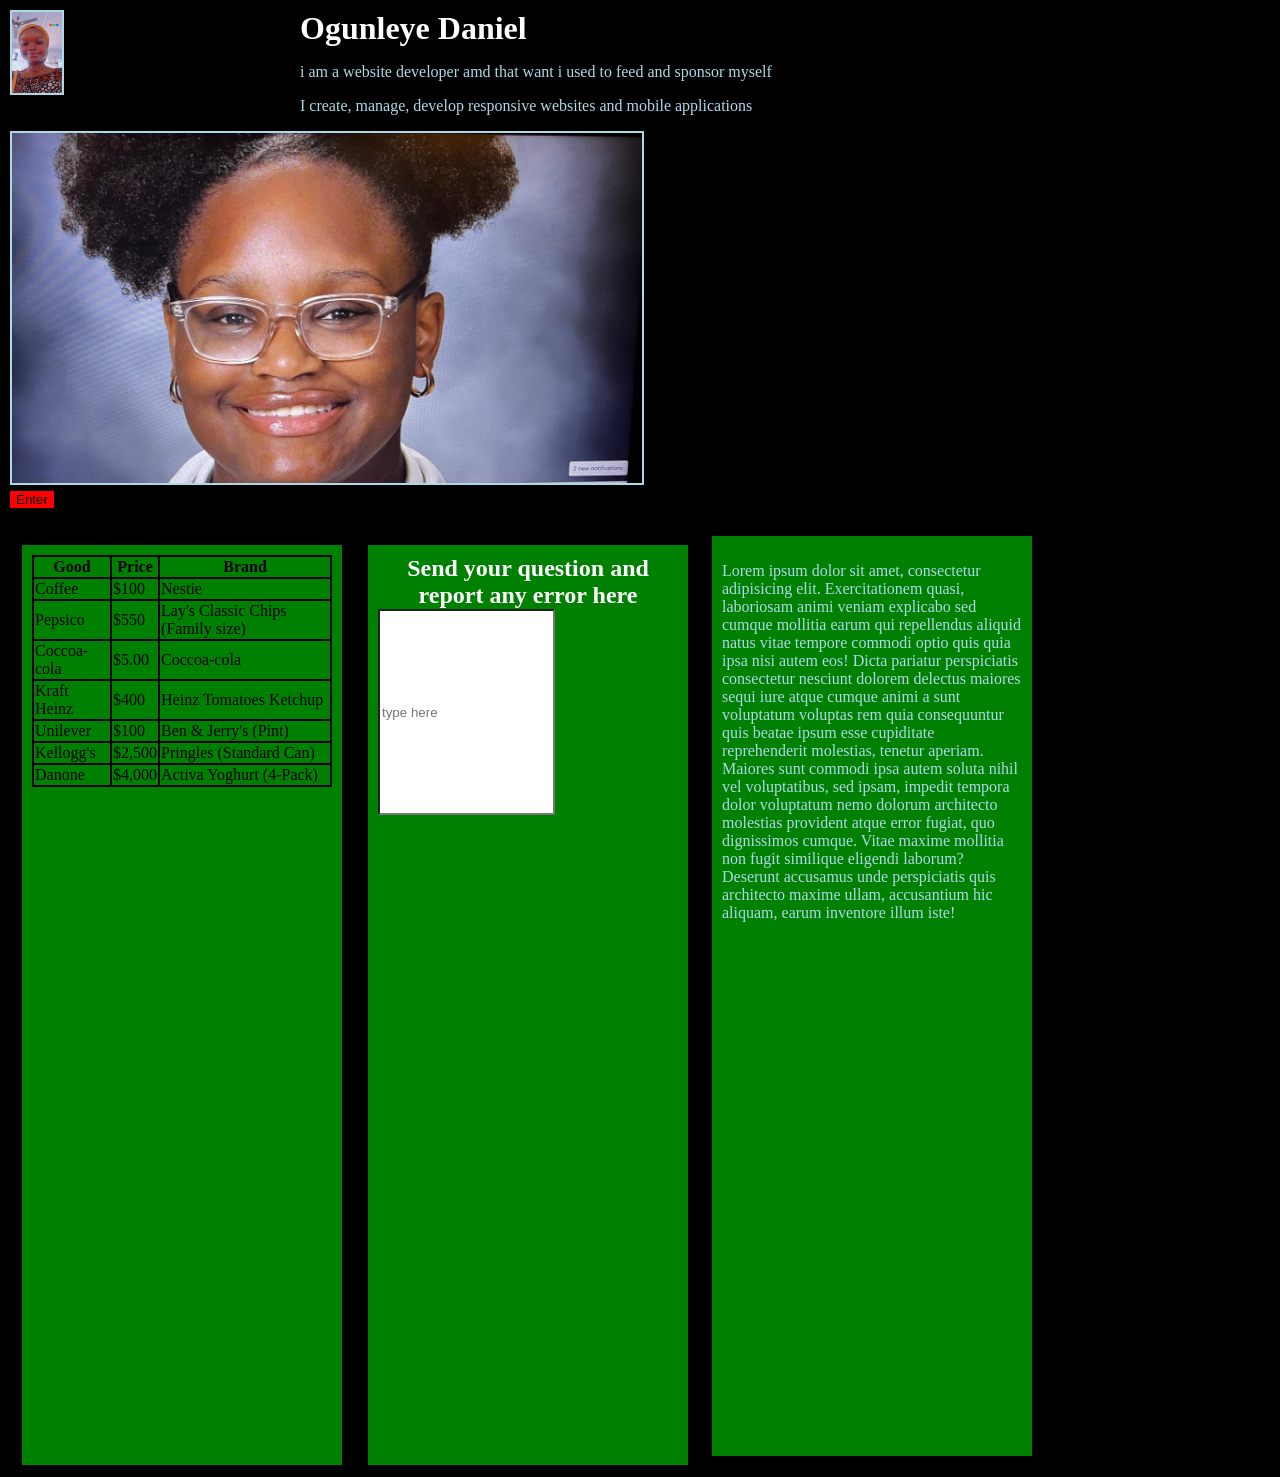
==== index.html @ d86960b7 "Add files via upload" ====
<!DOCTYPE html>
<html lang="en">
<head>
    <meta charset="UTF-8">
    <meta name="viewport" content="width=device-width, initial-scale=1.0">
    <title>Document</title>
    <link rel="stylesheet" href="syle.css">
    <link rel="shortcut icon" href="./images/dad & son.jpg" type="image/x-icon">
</head>
<body>
    <div class="logo">
        <img src="./images/profile.jpg" alt="">
    </div>
   
    <div class="details">
    <h1>Ogunleye Daniel</h1>
    <p>i am a website developer amd that want i used to feed and sponsor myself</p>
    <p>I create, manage, develop responsive websites and mobile applications</p>
    <img src="./images/logo.jpg" alt="">
    <a href="./portfolio.html">
        <button id="changeColorBtn" class="button">Enter</button>
    </a><br><br>
    </div>

    <nav class="left-sidebar">
        <div class="table">
            <table>
                <tr>
                    <th>Good</th>
                    <th>Price</th>
                    <th>Brand</th>
                </tr>

                <tr>
                    <td>Coffee</td>
                    <td>$100</td>
                    <td>Nestie</td>
                </tr>

                <tr>
                    <td>Pepsico</td>
                    <td>$550</td>
                    <td>Lay's Classic Chips (Family size)</td>
                </tr>

                <tr>
                    <td>Coccoa-cola</td>
                    <td>$5.00</td>
                    <td>Coccoa-cola</td>
                </tr>

                <tr>
                    <td>Kraft Heinz</td>
                    <td>$400</td>
                    <td>Heinz Tomatoes Ketchup</td>
                </tr>

                <tr>
                    <td>Unilever</td>
                    <td>$100</td>
                    <td>Ben & Jerry's (Pint)</td>
                </tr>

                <tr>
                    <td>Kellogg's</td>
                    <td>$2,500</td>
                    <td>Pringles (Standard Can)</td>
                </tr>

                <tr>
                    <td>Danone</td>
                    <td>$4,000</td>
                    <td>Activa Yoghurt (4-Pack)</td>

                </tr>
            </table>
        </div>
        </nav>
    <nav class="main-sidebar">
        <div class="qustion">
            <h1>Send your question and report any error here</h1>
            <input type="text" placeholder="type here">
        </div>
    </nav>
    <nav class="right-sidebar">
        <div class="lorem">
            <p>Lorem ipsum dolor sit amet, consectetur adipisicing elit. Exercitationem quasi, laboriosam animi veniam explicabo sed cumque mollitia earum qui repellendus aliquid natus vitae tempore commodi optio quis quia ipsa nisi autem eos! Dicta pariatur perspiciatis consectetur nesciunt dolorem delectus maiores sequi iure atque cumque animi a sunt voluptatum voluptas rem quia consequuntur quis beatae ipsum esse cupiditate reprehenderit molestias, tenetur aperiam. Maiores sunt commodi ipsa autem soluta nihil vel voluptatibus, sed ipsam, impedit tempora dolor voluptatum nemo dolorum architecto molestias provident atque error fugiat, quo dignissimos cumque. Vitae maxime mollitia non fugit similique eligendi laborum? Deserunt accusamus unde perspiciatis quis architecto maxime ullam, accusantium hic aliquam, earum inventore illum iste!</p>
        </div>
    </nav>
</body>
</html>
---- syle.css ----
body{
    margin: 10px;
    padding: 0;
    background-color: black;
    height: 1px;
}

h1{
    color: white;
    text-align: center;
    display: flex;
    padding: 0;
    margin: 0;
}

p{
    color: lightblue;
}

.button{
    cursor: pointer;
    background-color: red;
    border-style: none;
}

img{
    width: 50%;
    display: flex;
    margin-bottom: 5px;
    border: 2px solid lightblue;
}

h2,h3{
    color: lightblue;
    min-width: 110px;
    padding: 5px;
}

.logo{
    width: 100px;
    height: 10vh;
    display: flex;
    float: left;
    padding-right: 190px;
}

.left-sidebar, .main-sidebar, .right-sidebar{
    width: 300px;
    height: 100vh;
    max-height: fit-content;
    background-color: green;
    display: inline-flex;
    padding: 10px;
    margin: 10px;
}

.left-sidebar, table{
    border: 2px solid black;
    
}

.left-sidebar, table, tr, td, th{
    border: 2px solid black;
    border-collapse: collapse;
}

 input{
    display: inline-block;
    min-height: 50px;
    max-height: 200px;
    height: 1000%;
    background-color: white;
    color: black;
}

.lorem, .table, .question{
    align-items: center;
}
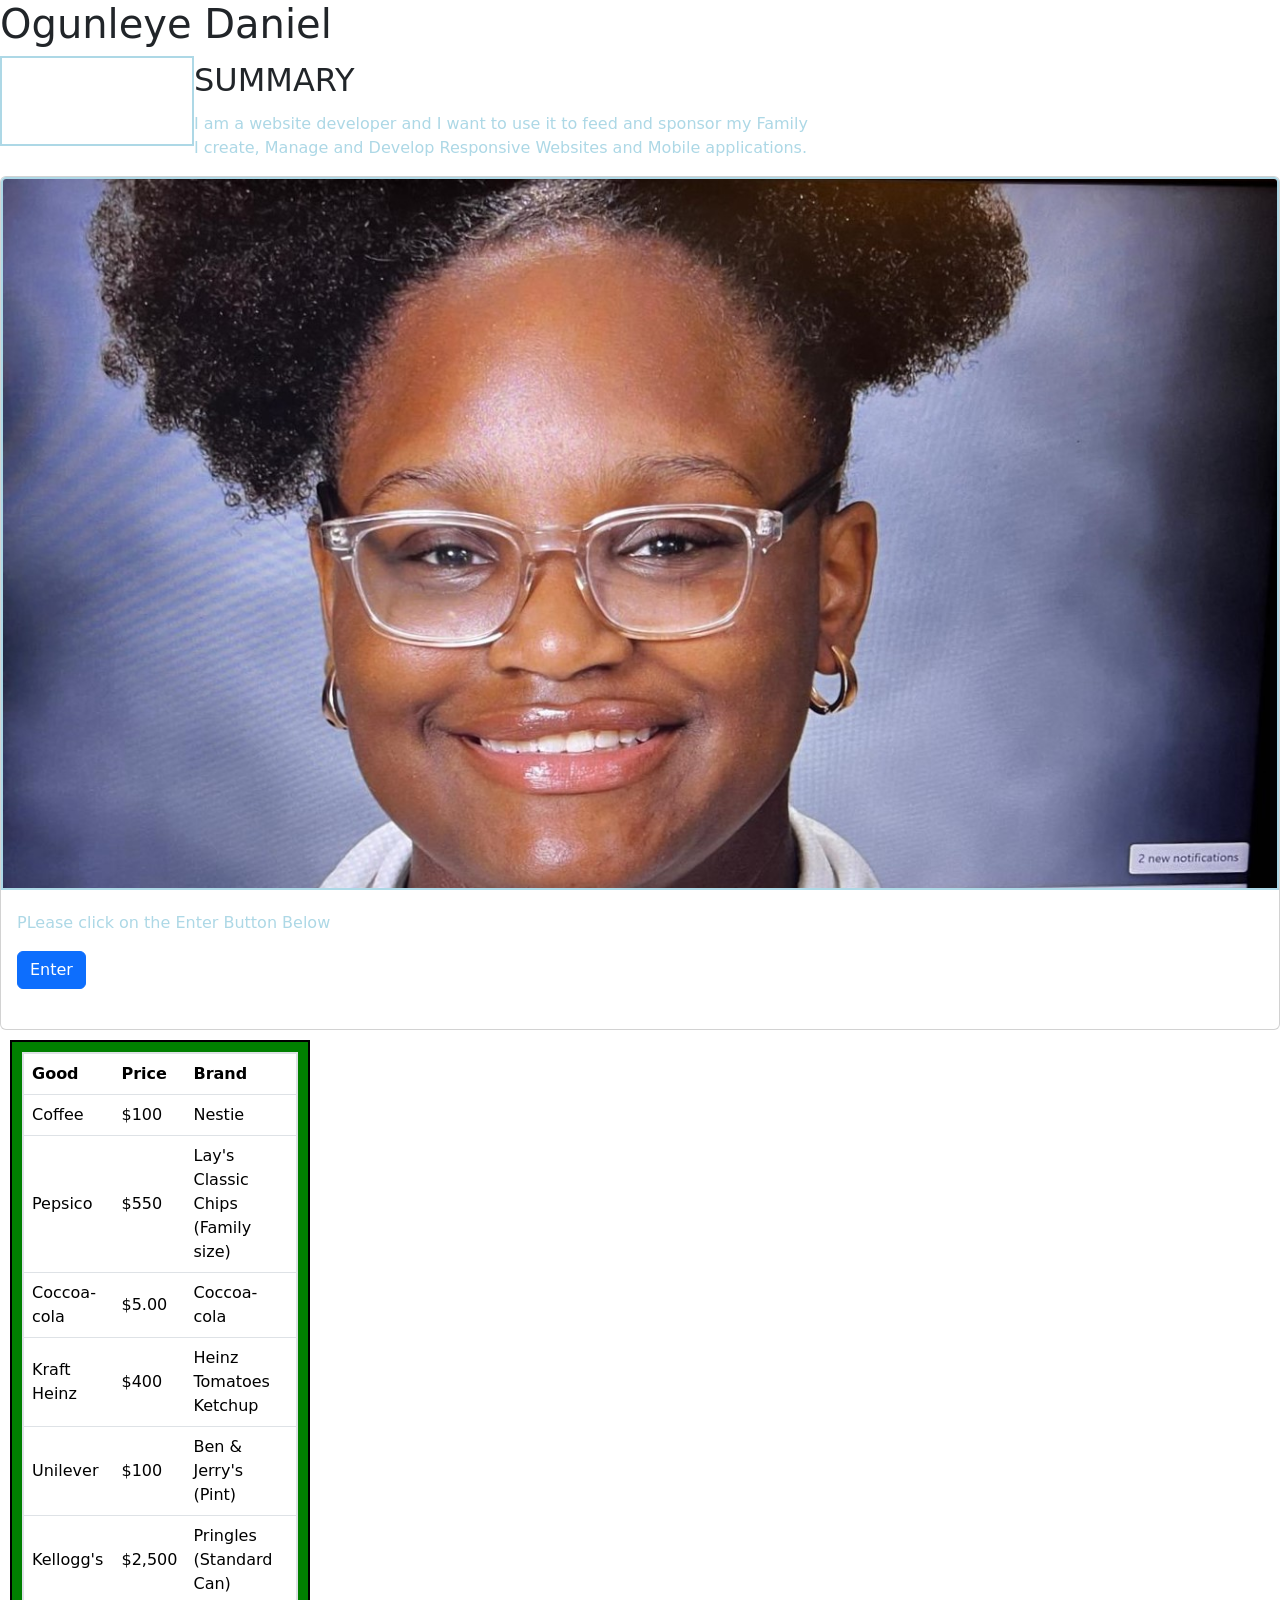
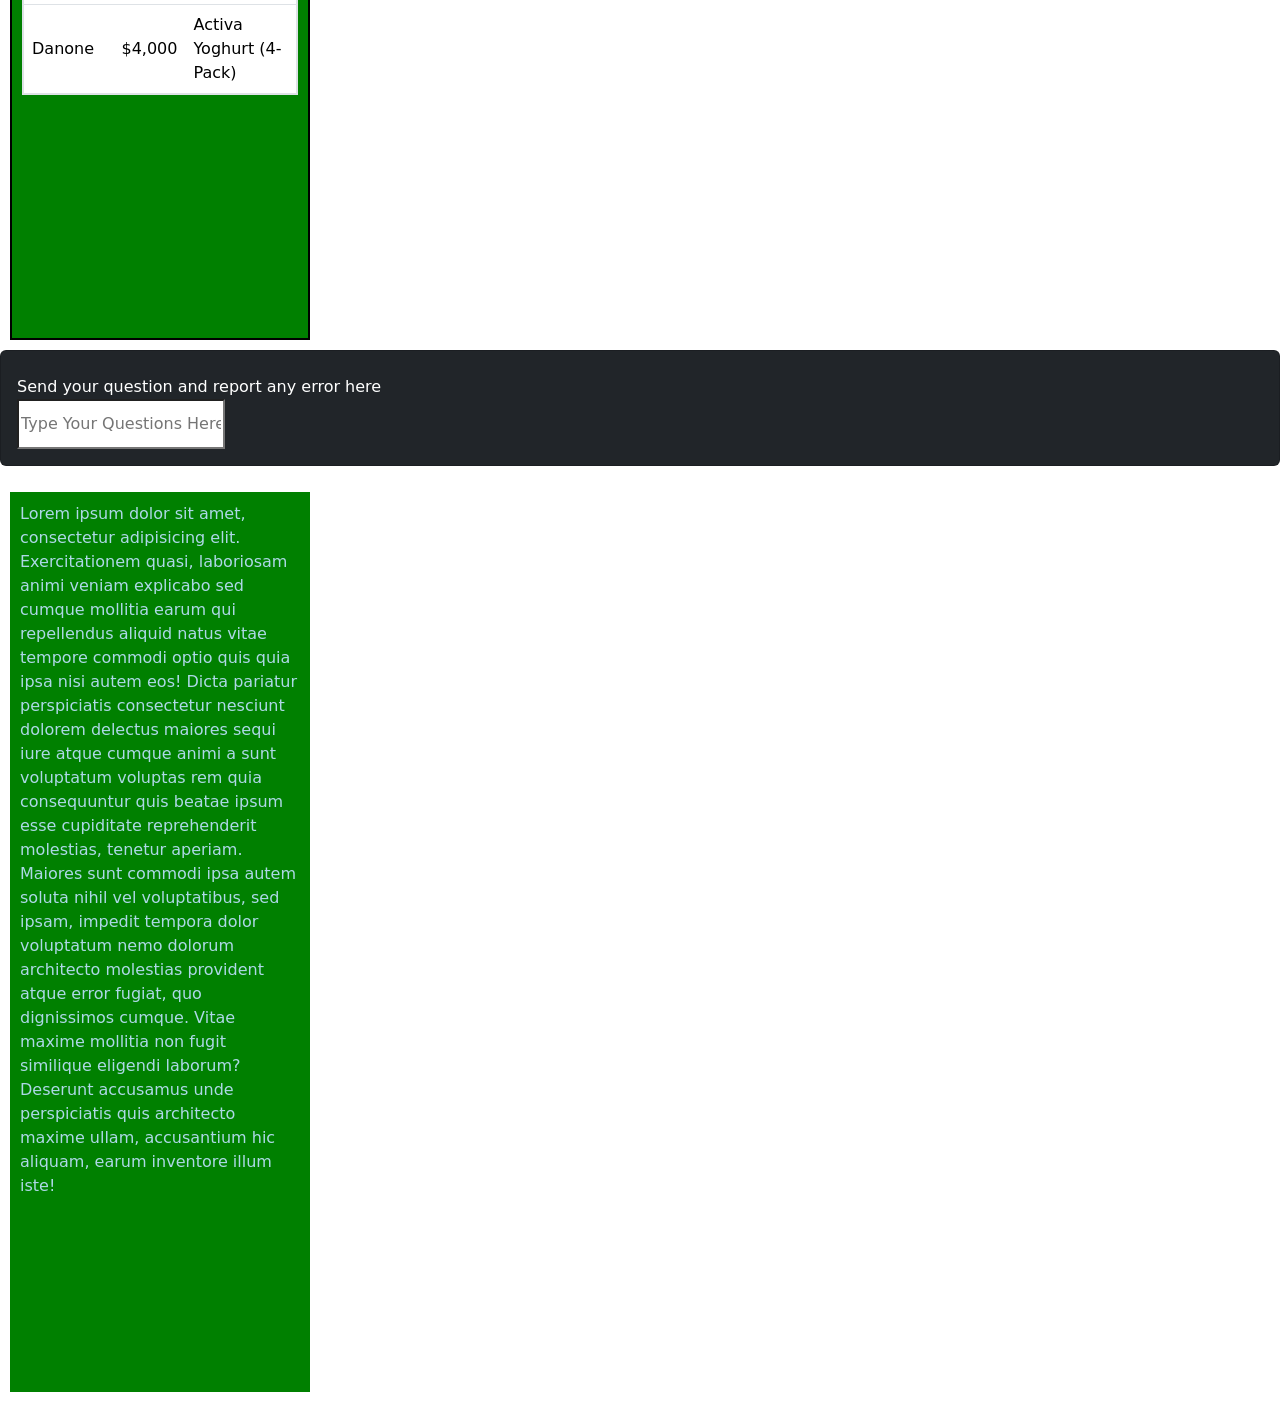
==== commit c24b9b28: "Refactor index.html and integrate Bootstrap Updated the HTML structure and added Bootstrap for styli" ====
--- a/index.html
+++ b/index.html
@@ -1,35 +1,52 @@
 <!DOCTYPE html>
 <html lang="en">
+
 <head>
     <meta charset="UTF-8">
     <meta name="viewport" content="width=device-width, initial-scale=1.0">
     <title>Document</title>
     <link rel="stylesheet" href="syle.css">
     <link rel="shortcut icon" href="./images/dad & son.jpg" type="image/x-icon">
+    <link href="https://cdn.jsdelivr.net/npm/bootstrap@5.3.8/dist/css/bootstrap.min.css" rel="stylesheet"
+     integrity="sha384-sRIl4kxILFvY47J16cr9ZwB07vP4J8+LH7qKQnuqkuIAvNWLzeN8tE5YBujZqJLB" crossorigin="anonymous">
 </head>
+
 <body>
-    <div class="logo">
-        <img src="./images/profile.jpg" alt="">
+
+    <h1>Ogunleye Daniel</h1>
+
+    <img class="logo" src="./images/profile.jpg" alt="">
+
+    <h2><span class="Letter-underline">SUMMARY</span></h2>
+    <p>I am a website developer and I want to use it to feed and sponsor my Family<br>
+        I create, Manage and Develop Responsive Websites and Mobile applications.</p>
+
+
+
+    <div class="card" style="width: 100%;">
+        <img src="./images/logo.jpg" class="card-img-top" alt="picture">
+        <div class="card-body">
+            <p>PLease click on the Enter Button Below</p>
+            <a href="./portfolio.html">
+        <button type="button" class="btn btn-primary">Enter</button>
+        
+    </a><br><br>
+        </div>
     </div>
-   
-    <div class="details">
-    <h1>Ogunleye Daniel</h1>
-    <p>i am a website developer amd that want i used to feed and sponsor myself</p>
-    <p>I create, manage, develop responsive websites and mobile applications</p>
-    <img src="./images/logo.jpg" alt="">
-    <a href="./portfolio.html">
-        <button id="changeColorBtn" class="button">Enter</button>
-    </a><br><br>
-    </div>
+    
+
+
 
     <nav class="left-sidebar">
         <div class="table">
-            <table>
+            <table class="table align-middle">
+                <thead>
                 <tr>
                     <th>Good</th>
                     <th>Price</th>
                     <th>Brand</th>
                 </tr>
+                </thead>
 
                 <tr>
                     <td>Coffee</td>
@@ -75,17 +92,30 @@
                 </tr>
             </table>
         </div>
-        </nav>
-    <nav class="main-sidebar">
-        <div class="qustion">
-            <h1>Send your question and report any error here</h1>
-            <input type="text" placeholder="type here">
+    </nav>
+
+
+    <div class="card text-bg-dark mb-3" style="max-width: 100rem;">
+        <div class="card-body">
+            <h1 class="card-title">
+                </h2 class> Send your question and report any error here</h2> <br>
+            <input id="text" placeholder="Type Your Questions Here!" style="max-width: 100%;">
         </div>
-    </nav>
+    </div>
+  
     <nav class="right-sidebar">
         <div class="lorem">
-            <p>Lorem ipsum dolor sit amet, consectetur adipisicing elit. Exercitationem quasi, laboriosam animi veniam explicabo sed cumque mollitia earum qui repellendus aliquid natus vitae tempore commodi optio quis quia ipsa nisi autem eos! Dicta pariatur perspiciatis consectetur nesciunt dolorem delectus maiores sequi iure atque cumque animi a sunt voluptatum voluptas rem quia consequuntur quis beatae ipsum esse cupiditate reprehenderit molestias, tenetur aperiam. Maiores sunt commodi ipsa autem soluta nihil vel voluptatibus, sed ipsam, impedit tempora dolor voluptatum nemo dolorum architecto molestias provident atque error fugiat, quo dignissimos cumque. Vitae maxime mollitia non fugit similique eligendi laborum? Deserunt accusamus unde perspiciatis quis architecto maxime ullam, accusantium hic aliquam, earum inventore illum iste!</p>
+            <p>Lorem ipsum dolor sit amet, consectetur adipisicing elit. Exercitationem quasi, laboriosam animi veniam
+                explicabo sed cumque mollitia earum qui repellendus aliquid natus vitae tempore commodi optio quis quia
+                ipsa nisi autem eos! Dicta pariatur perspiciatis consectetur nesciunt dolorem delectus maiores sequi
+                iure atque cumque animi a sunt voluptatum voluptas rem quia consequuntur quis beatae ipsum esse
+                cupiditate reprehenderit molestias, tenetur aperiam. Maiores sunt commodi ipsa autem soluta nihil vel
+                voluptatibus, sed ipsam, impedit tempora dolor voluptatum nemo dolorum architecto molestias provident
+                atque error fugiat, quo dignissimos cumque. Vitae maxime mollitia non fugit similique eligendi laborum?
+                Deserunt accusamus unde perspiciatis quis architecto maxime ullam, accusantium hic aliquam, earum
+                inventore illum iste!</p>
         </div>
     </nav>
 </body>
-</html>+
+</html>
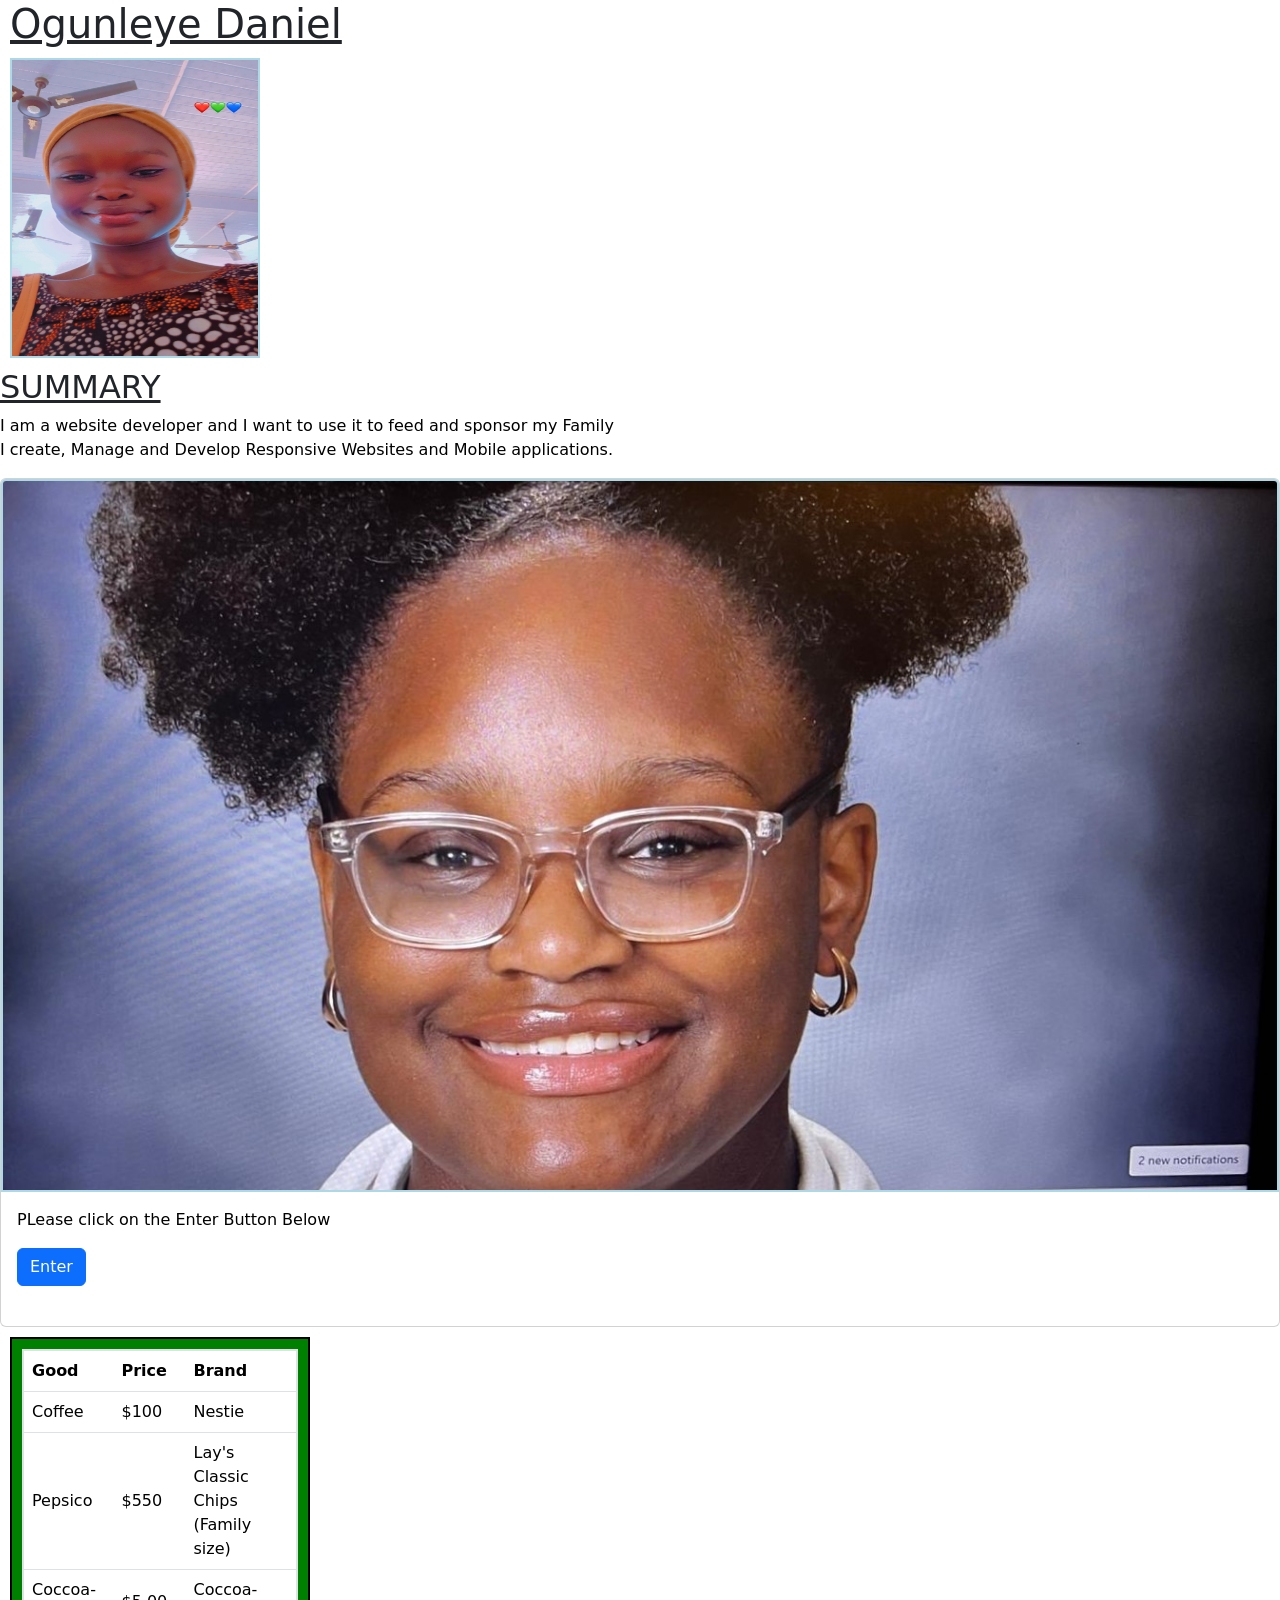
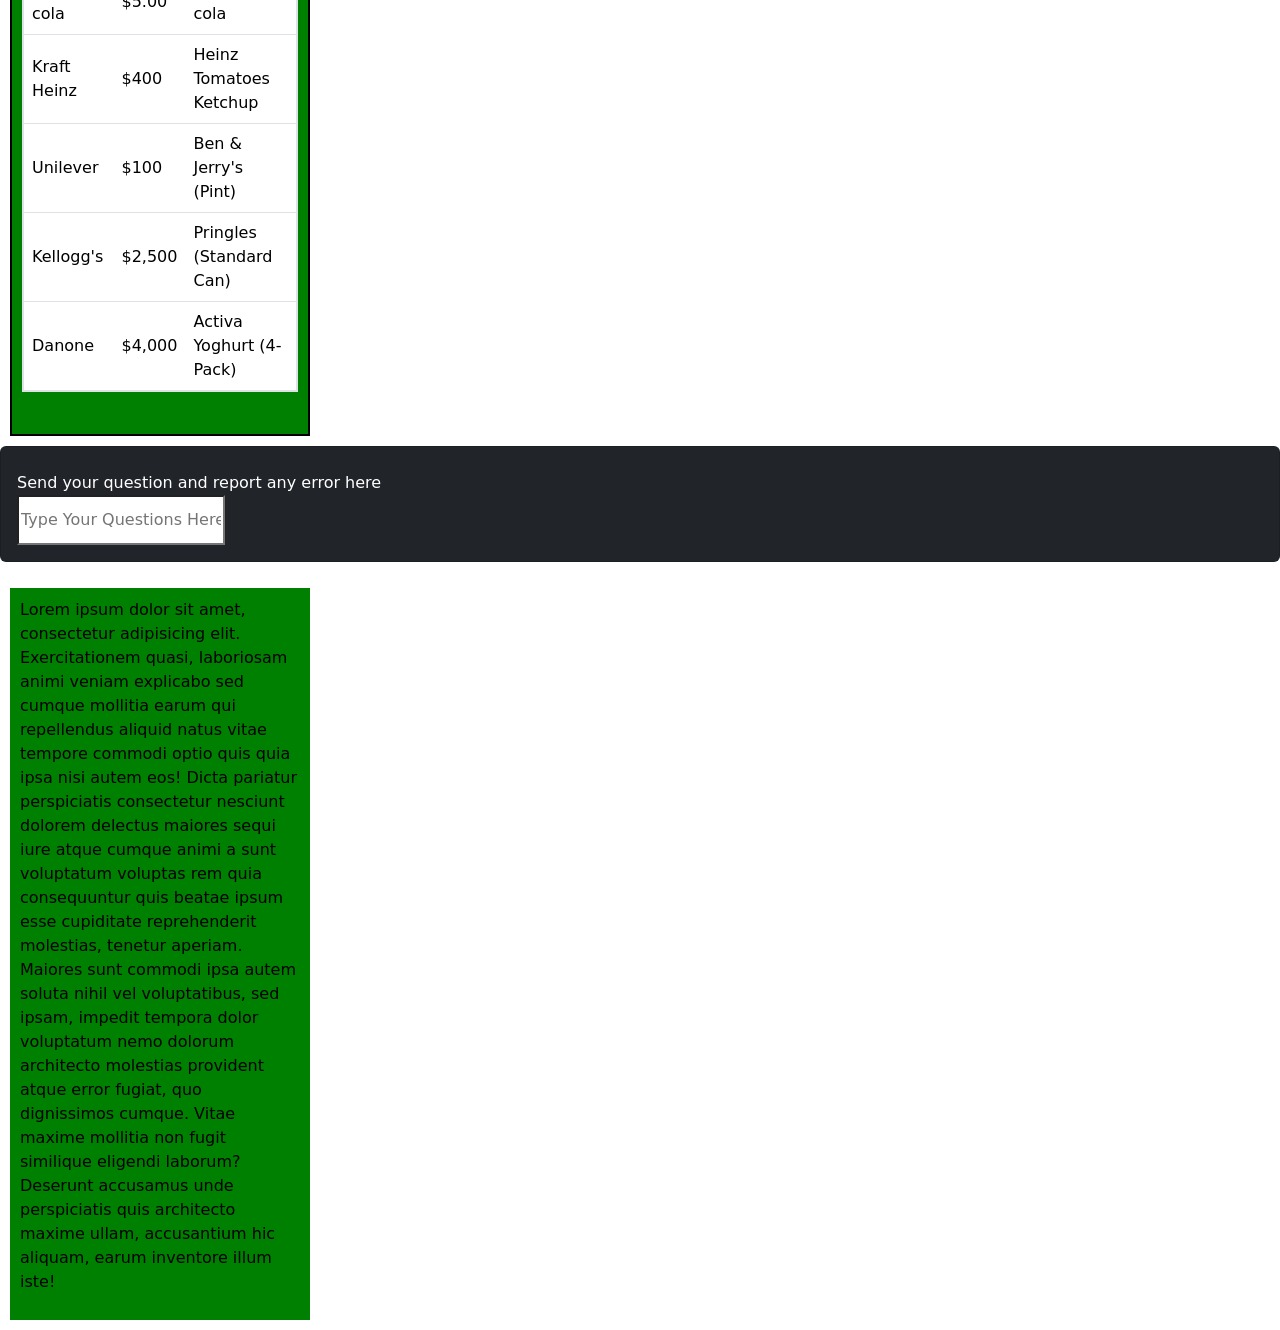
==== commit baaff11f: "Fix HTML formatting and structure" ====
--- a/index.html
+++ b/index.html
@@ -95,7 +95,7 @@
     </nav>
 
 
-    <div class="card text-bg-dark mb-3" style="max-width: 100rem;">
+    <div class="card text-bg-dark mb-3" style="max-width: 100%;">
         <div class="card-body">
             <h1 class="card-title">
                 </h2 class> Send your question and report any error here</h2> <br>
@@ -119,3 +119,4 @@
 </body>
 
 </html>
+
--- a/syle.css
+++ b/syle.css
@@ -1,20 +1,24 @@
 body{
-    margin: 10px;
     padding: 0;
-    background-color: black;
+    background-color:white;
     height: 1px;
 }
 
 h1{
-    color: white;
-    text-align: center;
-    display: flex;
-    padding: 0;
-    margin: 0;
+    color:midnightblue;
+    text-align: left;
+    flex-wrap: wrap;
+    margin: 10px;
+    text-decoration: underline;
+}
+
+.Letter-underline{
+    text-decoration: underline;
 }
 
 p{
-    color: lightblue;
+    color: black;
+    margin-bottom: 20px;
 }
 
 .button{
@@ -24,30 +28,32 @@
 }
 
 img{
-    width: 50%;
+    width: 100%;
     display: flex;
-    margin-bottom: 5px;
+    margin: 0,5px,5px,5px;
     border: 2px solid lightblue;
 }
 
 h2,h3{
-    color: lightblue;
+    color: black;
     min-width: 110px;
-    padding: 5px;
+    padding: 5px,0,0,0;
+    margin: 0;
+
 }
 
 .logo{
-    width: 100px;
-    height: 10vh;
+    width: 250PX;
+    height: 300PX;
     display: flex;
-    float: left;
-    padding-right: 190px;
+    margin: 10px;
+
 }
 
 .left-sidebar, .main-sidebar, .right-sidebar{
     width: 300px;
     height: 100vh;
-    max-height: fit-content;
+    height: fit-content;
     background-color: green;
     display: inline-flex;
     padding: 10px;
@@ -75,4 +81,4 @@
 
 .lorem, .table, .question{
     align-items: center;
-}+}
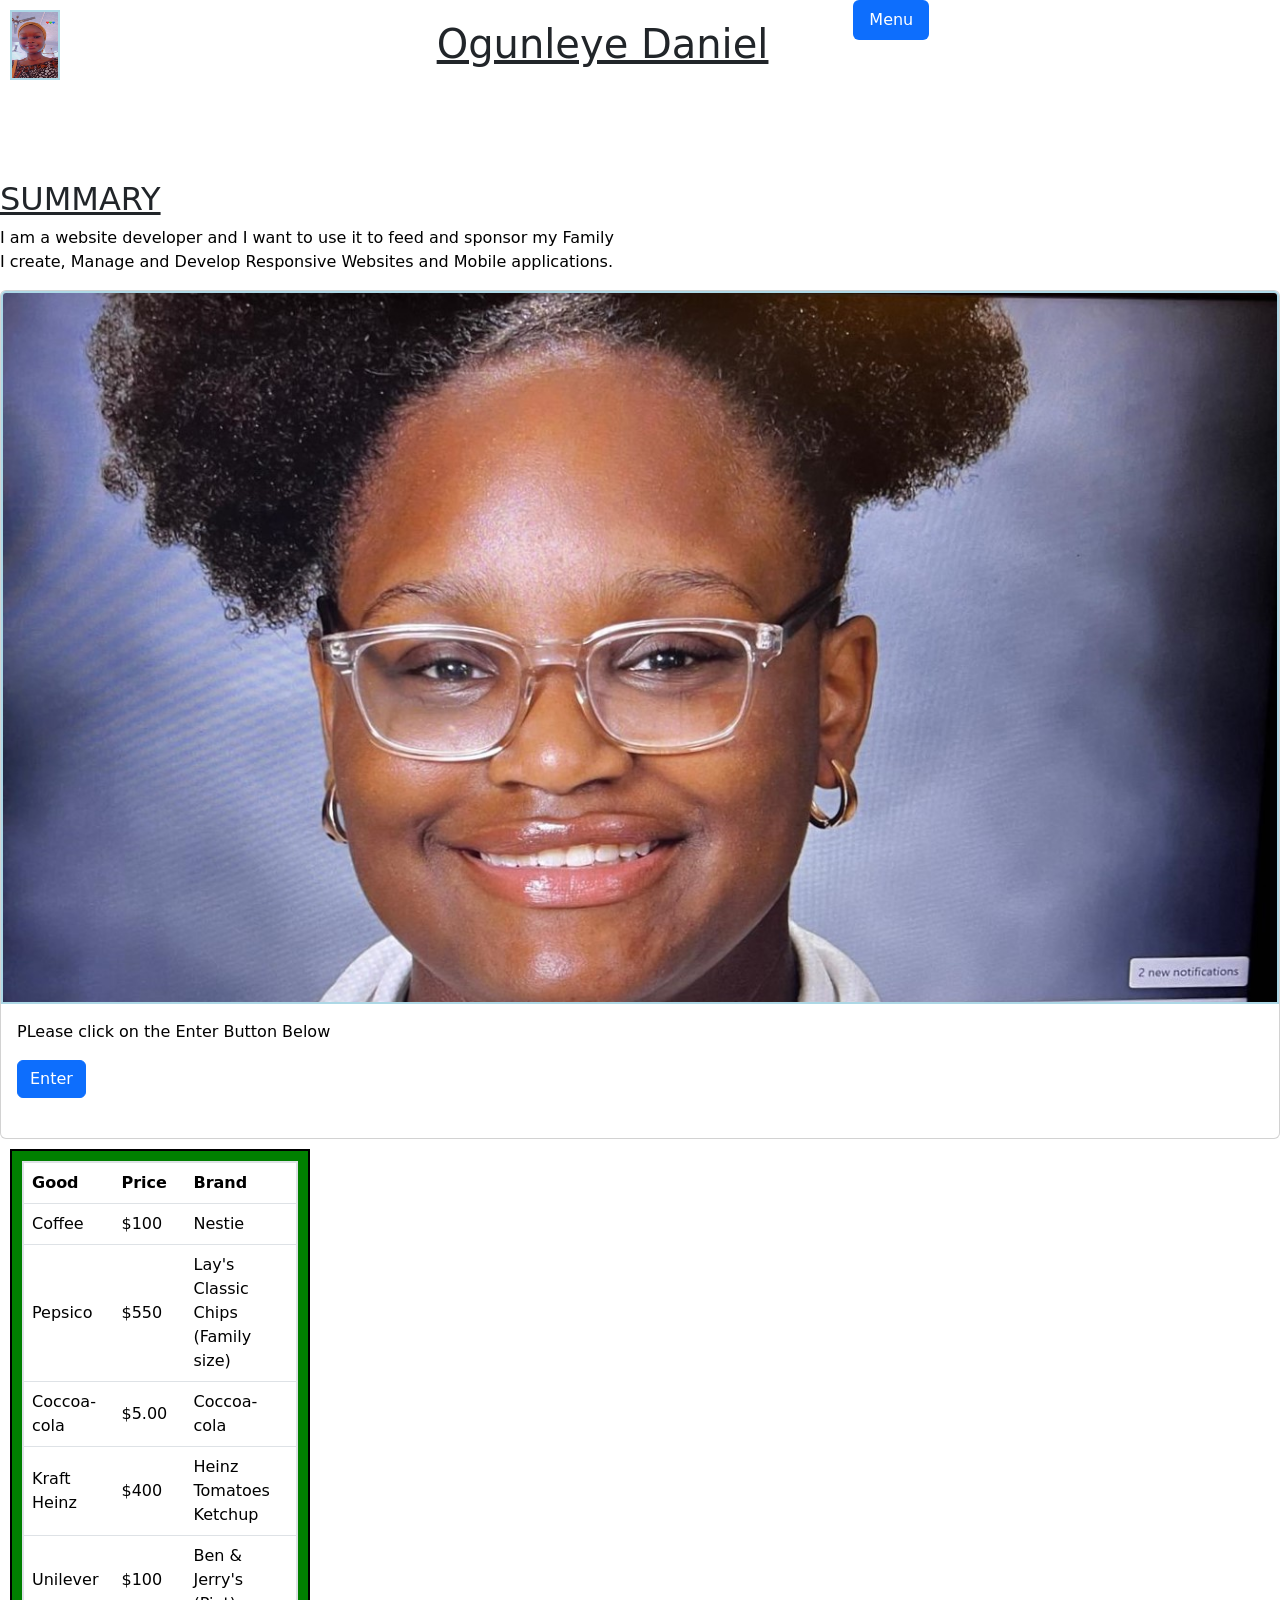
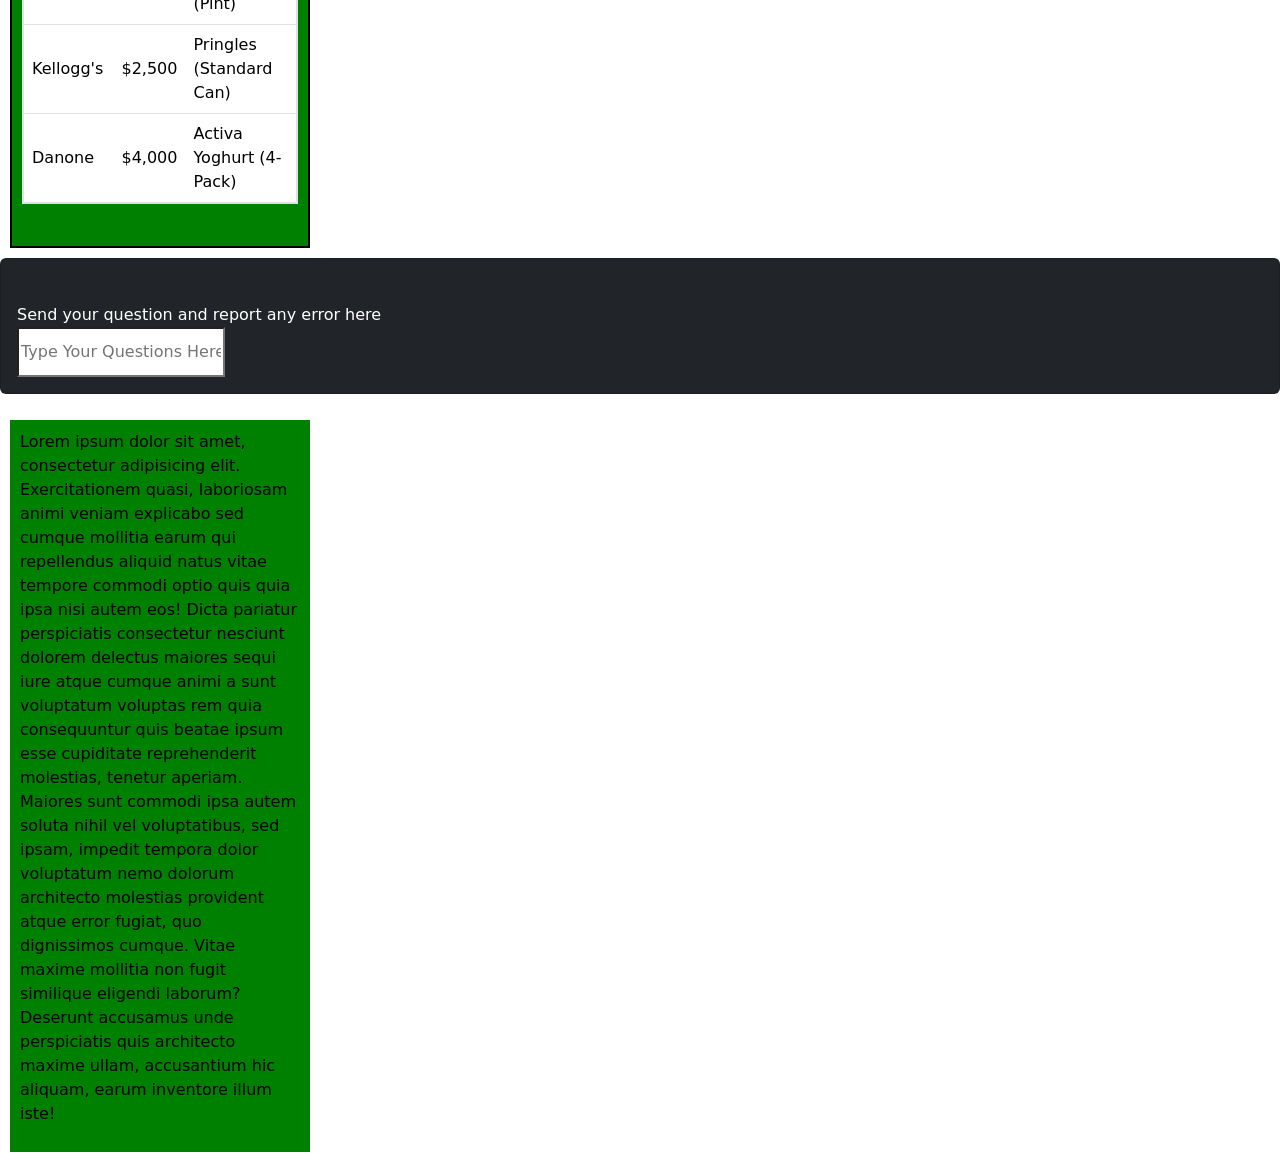
==== commit fcd7e28b: "included some Top menu and modified with grid" ====
--- a/index.html
+++ b/index.html
@@ -12,10 +12,14 @@
 </head>
 
 <body>
-
-    <h1>Ogunleye Daniel</h1>
-
-    <img class="logo" src="./images/profile.jpg" alt="">
+    <div class="first-grid">
+        <img class="logo" src="./images/profile.jpg" alt="">
+        <h1 class="name">Ogunleye Daniel</h1>
+        <ul class="nav nav-pills">
+            <li class="nav-item">
+                <a class="nav-link active" aria-current="page" href="#">Menu</a>
+            </li>
+    </div>
 
     <h2><span class="Letter-underline">SUMMARY</span></h2>
     <p>I am a website developer and I want to use it to feed and sponsor my Family<br>
--- a/syle.css
+++ b/syle.css
@@ -4,16 +4,27 @@
     height: 1px;
 }
 
-h1{
-    color:midnightblue;
-    text-align: left;
-    flex-wrap: wrap;
-    margin: 10px;
+.first-grid{
+    display: grid;
+    grid-template-columns: 1fr 1fr 1fr;
+    grid-template-rows: 1fr 1fr
+}
+
+ul{
+    align-items:grid
+}
+
+
+.Letter-underline{
     text-decoration: underline;
 }
 
-.Letter-underline{
+
+h1{
+    color:midnightblue;
+    margin: 10px;
     text-decoration: underline;
+    padding-top: 20px;
 }
 
 p{
@@ -43,9 +54,10 @@
 }
 
 .logo{
-    width: 250PX;
-    height: 300PX;
-    display: flex;
+    width: 50px;
+    height: 70px;
+    display: grid;
+    grid-template-rows: 1fr ;
     margin: 10px;
 
 }
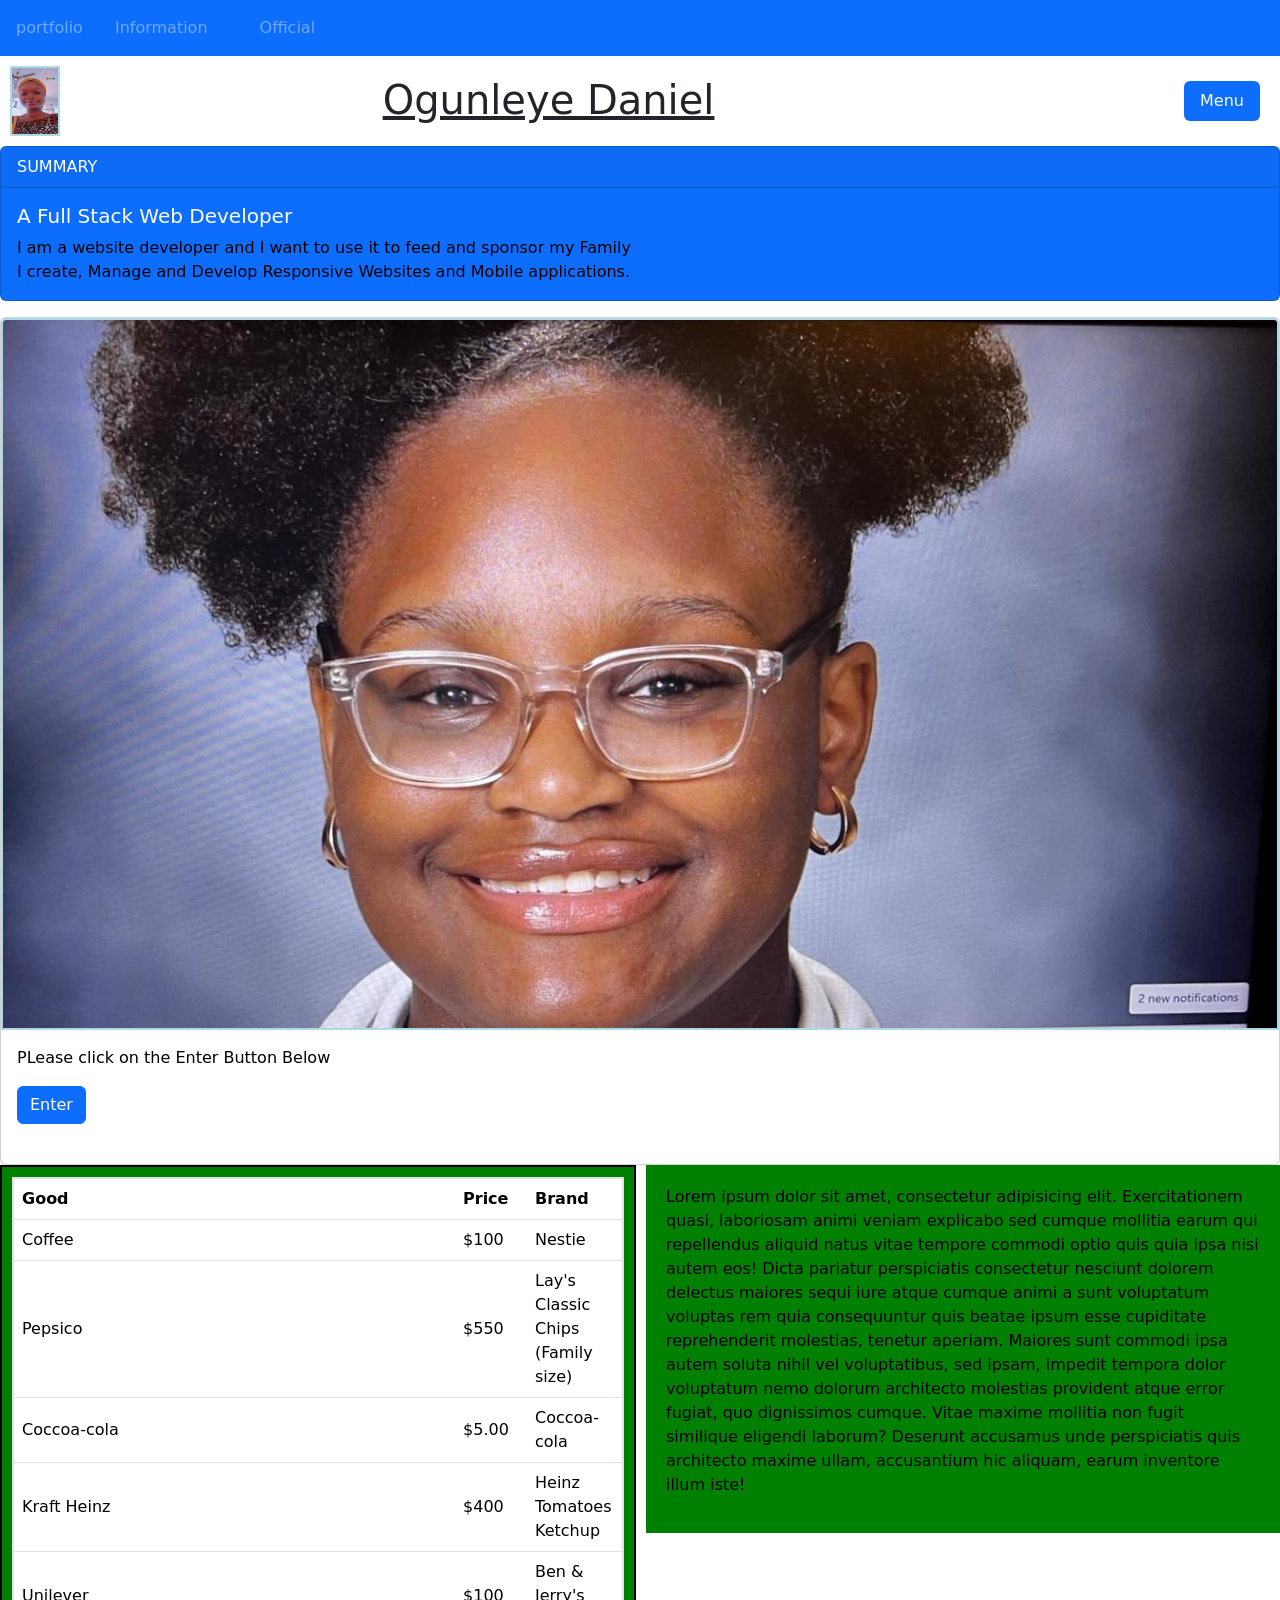
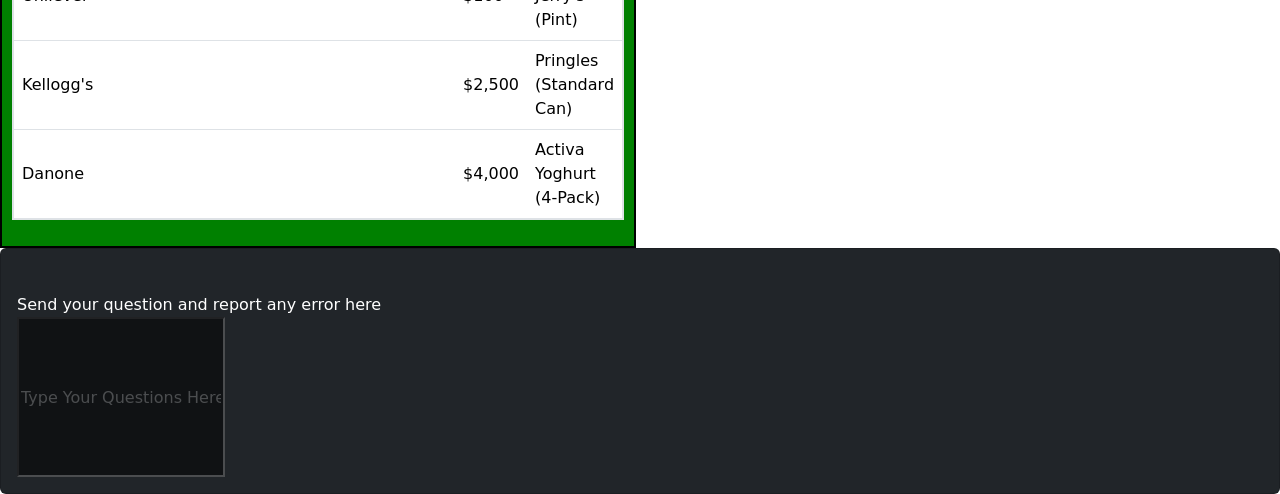
==== commit 99d74a01: "Major Modifications" ====
--- a/index.html
+++ b/index.html
@@ -12,114 +12,148 @@
 </head>
 
 <body>
+
+<nav class="navbar bg-primary" data-bs-theme="dark">
+<ul class="nav nnav-pills nav-justified">
+  <li class="nav-item">
+    <a class="nav-link active" aria-current="page" href="portfolio.html">portfolio</a>
+  </li>
+  <ul class="nav">
+  <li class="nav-item ">
+    <a class="nav-link" href="information.html">Information</a>
+  </li>
+  </ul>
+  <li class="nav-item">
+    <a class="nav-link" href="official2.html">Official</a>
+  </li>
+</ul>
+</nav> 
     <div class="first-grid">
         <img class="logo" src="./images/profile.jpg" alt="">
         <h1 class="name">Ogunleye Daniel</h1>
-        <ul class="nav nav-pills">
+        <ul class="nav nav-pills justify-content-end">
             <li class="nav-item">
                 <a class="nav-link active" aria-current="page" href="#">Menu</a>
             </li>
     </div>
 
-    <h2><span class="Letter-underline">SUMMARY</span></h2>
-    <p>I am a website developer and I want to use it to feed and sponsor my Family<br>
-        I create, Manage and Develop Responsive Websites and Mobile applications.</p>
 
 
+    <div class="card text-bg-primary mb-3" style="max-width: 100%; ">
+        <div class="card-header">SUMMARY</div>
+        <div class="card-body">
+            <h5 class="card-title">A Full Stack Web Developer </h5>
+            <p class="card-text">I am a website developer and I want to use it to feed and sponsor my Family<br>
+                I create, Manage and Develop Responsive Websites and Mobile applications.</p>
+        </div>
+    </div>
 
     <div class="card" style="width: 100%;">
         <img src="./images/logo.jpg" class="card-img-top" alt="picture">
         <div class="card-body">
             <p>PLease click on the Enter Button Below</p>
             <a href="./portfolio.html">
-        <button type="button" class="btn btn-primary">Enter</button>
-        
-    </a><br><br>
+                <button type="button" class="btn btn-primary">Enter</button>
+
+            </a><br><br>
         </div>
     </div>
-    
+     
+        
+    <div class="ttable">
+        <div class="left-sidebar" >
+        <nav >
+            <div class="table">
+                <table class="table align-middle">
+                    <thead>
+                        <tr>
+                            <th>Good</th>
+                            <th>Price</th>
+                            <th>Brand</th>
+                        </tr>
+                    </thead>
+
+                    <tr>
+                        <td>Coffee</td>
+                        <td>$100</td>
+                        <td>Nestie</td>
+                    </tr>
+
+                    <tr>
+                        <td>Pepsico</td>
+                        <td>$550</td>
+                        <td>Lay's Classic Chips (Family size)</td>
+                    </tr>
+
+                    <tr>
+                        <td>Coccoa-cola</td>
+                        <td>$5.00</td>
+                        <td>Coccoa-cola</td>
+                    </tr>
+
+                    <tr>
+                        <td>Kraft Heinz</td>
+                        <td>$400</td>
+                        <td>Heinz Tomatoes Ketchup</td>
+                    </tr>
+
+                    <tr>
+                        <td>Unilever</td>
+                        <td>$100</td>
+                        <td>Ben & Jerry's (Pint)</td>
+                    </tr>
+
+                    <tr>
+                        <td>Kellogg's</td>
+                        <td>$2,500</td>
+                        <td>Pringles (Standard Can)</td>
+                    </tr>
+
+                    <tr>
+                        <td>Danone</td>
+                        <td>$4,000</td>
+                        <td>Activa Yoghurt (4-Pack)</td>
+
+                    </tr>
+                </table>
+            </div>
+        </div>
+        </nav>
 
 
 
-    <nav class="left-sidebar">
-        <div class="table">
-            <table class="table align-middle">
-                <thead>
-                <tr>
-                    <th>Good</th>
-                    <th>Price</th>
-                    <th>Brand</th>
-                </tr>
-                </thead>
+        
 
-                <tr>
-                    <td>Coffee</td>
-                    <td>$100</td>
-                    <td>Nestie</td>
-                </tr>
+        <nav class="right-sidebar">
+            <div class="lorem">
+                <p>Lorem ipsum dolor sit amet, consectetur adipisicing elit. Exercitationem quasi, laboriosam animi
+                    veniam
+                    explicabo sed cumque mollitia earum qui repellendus aliquid natus vitae tempore commodi optio quis
+                    quia
+                    ipsa nisi autem eos! Dicta pariatur perspiciatis consectetur nesciunt dolorem delectus maiores sequi
+                    iure atque cumque animi a sunt voluptatum voluptas rem quia consequuntur quis beatae ipsum esse
+                    cupiditate reprehenderit molestias, tenetur aperiam. Maiores sunt commodi ipsa autem soluta nihil
+                    vel
+                    voluptatibus, sed ipsam, impedit tempora dolor voluptatum nemo dolorum architecto molestias
+                    provident
+                    atque error fugiat, quo dignissimos cumque. Vitae maxime mollitia non fugit similique eligendi
+                    laborum?
+                    Deserunt accusamus unde perspiciatis quis architecto maxime ullam, accusantium hic aliquam, earum
+                    inventore illum iste!</p>
+            </div>
+        </nav>
+    </div>
 
-                <tr>
-                    <td>Pepsico</td>
-                    <td>$550</td>
-                    <td>Lay's Classic Chips (Family size)</td>
-                </tr>
+        
+        <div class="card text-bg-dark mb-3" style="max-width: 100%;">
+            <div class="card-body">
+                <h1 class="card-title"></h1>
+                    </h2 class> Send your question and report any error here</h2> <br>
+                    <input class="placeholder" id="text" placeholder="Type Your Questions Here!" style="max-height: 10rem;">
+            </div>
+        </div>
 
-                <tr>
-                    <td>Coccoa-cola</td>
-                    <td>$5.00</td>
-                    <td>Coccoa-cola</td>
-                </tr>
-
-                <tr>
-                    <td>Kraft Heinz</td>
-                    <td>$400</td>
-                    <td>Heinz Tomatoes Ketchup</td>
-                </tr>
-
-                <tr>
-                    <td>Unilever</td>
-                    <td>$100</td>
-                    <td>Ben & Jerry's (Pint)</td>
-                </tr>
-
-                <tr>
-                    <td>Kellogg's</td>
-                    <td>$2,500</td>
-                    <td>Pringles (Standard Can)</td>
-                </tr>
-
-                <tr>
-                    <td>Danone</td>
-                    <td>$4,000</td>
-                    <td>Activa Yoghurt (4-Pack)</td>
-
-                </tr>
-            </table>
-        </div>
-    </nav>
-
-
-    <div class="card text-bg-dark mb-3" style="max-width: 100%;">
-        <div class="card-body">
-            <h1 class="card-title">
-                </h2 class> Send your question and report any error here</h2> <br>
-            <input id="text" placeholder="Type Your Questions Here!" style="max-width: 100%;">
-        </div>
-    </div>
   
-    <nav class="right-sidebar">
-        <div class="lorem">
-            <p>Lorem ipsum dolor sit amet, consectetur adipisicing elit. Exercitationem quasi, laboriosam animi veniam
-                explicabo sed cumque mollitia earum qui repellendus aliquid natus vitae tempore commodi optio quis quia
-                ipsa nisi autem eos! Dicta pariatur perspiciatis consectetur nesciunt dolorem delectus maiores sequi
-                iure atque cumque animi a sunt voluptatum voluptas rem quia consequuntur quis beatae ipsum esse
-                cupiditate reprehenderit molestias, tenetur aperiam. Maiores sunt commodi ipsa autem soluta nihil vel
-                voluptatibus, sed ipsam, impedit tempora dolor voluptatum nemo dolorum architecto molestias provident
-                atque error fugiat, quo dignissimos cumque. Vitae maxime mollitia non fugit similique eligendi laborum?
-                Deserunt accusamus unde perspiciatis quis architecto maxime ullam, accusantium hic aliquam, earum
-                inventore illum iste!</p>
-        </div>
-    </nav>
 </body>
 
 </html>
--- a/syle.css
+++ b/syle.css
@@ -2,21 +2,36 @@
     padding: 0;
     background-color:white;
     height: 1px;
+  
+    grid-template-columns: auto;
 }
 
 .first-grid{
     display: grid;
-    grid-template-columns: 1fr 1fr 1fr;
-    grid-template-rows: 1fr 1fr
+    grid-template-columns: 0.5fr 2fr 1fr;
+    grid-template-rows: 1fr 
+}
+
+
+.ttable{
+    display: flex;
+    flex-direction: row;
+    gap: 10px;
+    grid-template-columns: 1fr 1fr;
+
+}
+
+.lorem{
+    padding: 10px;
+
 }
 
 ul{
-    align-items:grid
-}
-
-
-.Letter-underline{
-    text-decoration: underline;
+    
+    align-content: center;
+    border: 10px;
+    padding-right: 20px;
+    
 }
 
 
@@ -25,6 +40,7 @@
     margin: 10px;
     text-decoration: underline;
     padding-top: 20px;
+    text-align: center;
 }
 
 p{
@@ -62,35 +78,66 @@
 
 }
 
-.left-sidebar, .main-sidebar, .right-sidebar{
-    width: 300px;
+.left-sidebar, .right-sidebar{
+
+    width: 100%;
+    height: 100vh;
+    flex-direction: row;
+    height: fit-content;
+    background-color: green;
+
+    padding: 10px;
+    margin: 10px,10px,10px,10px;
+}
+
+
+    
+
+.left-sidebar, table, tr, td, th{
+
+    border: 2px solid black;
+    border-collapse: collapse;
+    width: 100%;
     height: 100vh;
     height: fit-content;
-    background-color: green;
-    display: inline-flex;
-    padding: 10px;
-    margin: 10px;
-}
-
-.left-sidebar, table{
-    border: 2px solid black;
+    
+    
     
 }
 
-.left-sidebar, table, tr, td, th{
-    border: 2px solid black;
-    border-collapse: collapse;
+ input{
+    display: flex;
+    min-height: fit-content;
+    max-height: 20rem;
+    height: 100rem;
+    background-color: white;
 }
 
- input{
-    display: inline-block;
-    min-height: 50px;
-    max-height: 200px;
-    height: 1000%;
-    background-color: white;
-    color: black;
+
+
+
+
+@media(max-width:600px){
+    .ttable{
+        flex-direction: column;
+        width: 100%;
+    }
+
+    .input{
+        width: 100px;
+    }
+
+    .lorem{
+        flex-direction: column;
+    }
+    .left-sidebar.right-sidebar{
+        flex-direction: column;
+    }
+    .right-sidebar table, tr, td, th{
+        flex-direction: column;
+    }
+
+    table, tr, td, th{
+        flex-direction: column;
+    }
 }
-
-.lorem, .table, .question{
-    align-items: center;
-}
